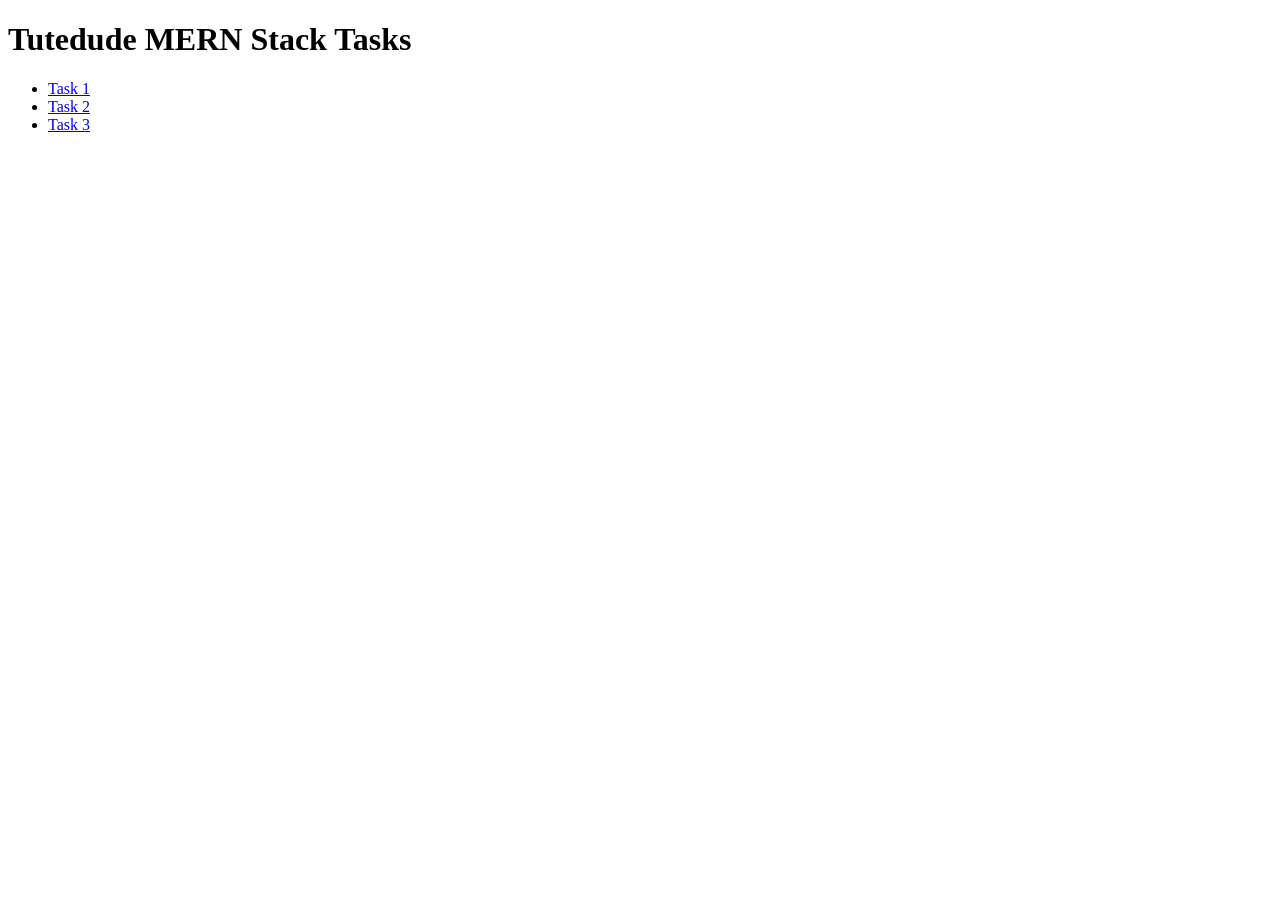
==== index.html @ 82d4ff7f "Add initial HTML structure for Tutedude Tasks" ====
<!DOCTYPE html>
<html>
<head>
    <title>Tutedude Tasks</title>
</head>
<body>
    <h1>Tutedude MERN Stack Tasks</h1>

    <ul>
        <li><a href="tute%20task1/">Task 1</a></li>
        <li><a href="tute%20task2/">Task 2</a></li>
        <li><a href="tute%20task3/">Task 3</a></li>
    </ul>
</body>
</html>
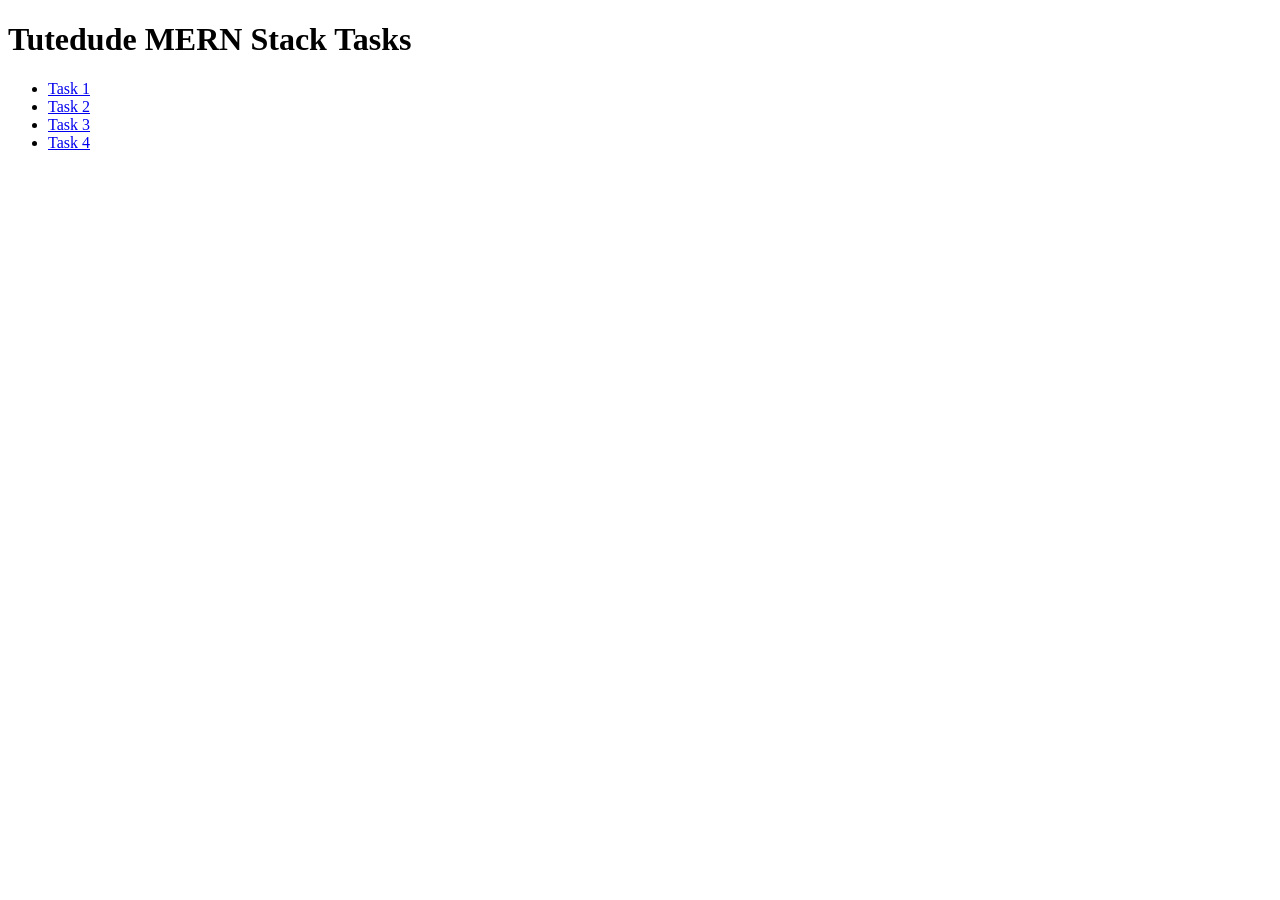
==== commit ff1eec57: "Add link to Task 4 in index.html" ====
--- a/index.html
+++ b/index.html
@@ -10,6 +10,7 @@
         <li><a href="tute%20task1/">Task 1</a></li>
         <li><a href="tute%20task2/">Task 2</a></li>
         <li><a href="tute%20task3/">Task 3</a></li>
+        <li><a href="tute%20task4/">Task 4</a></li>
     </ul>
 </body>
 </html>
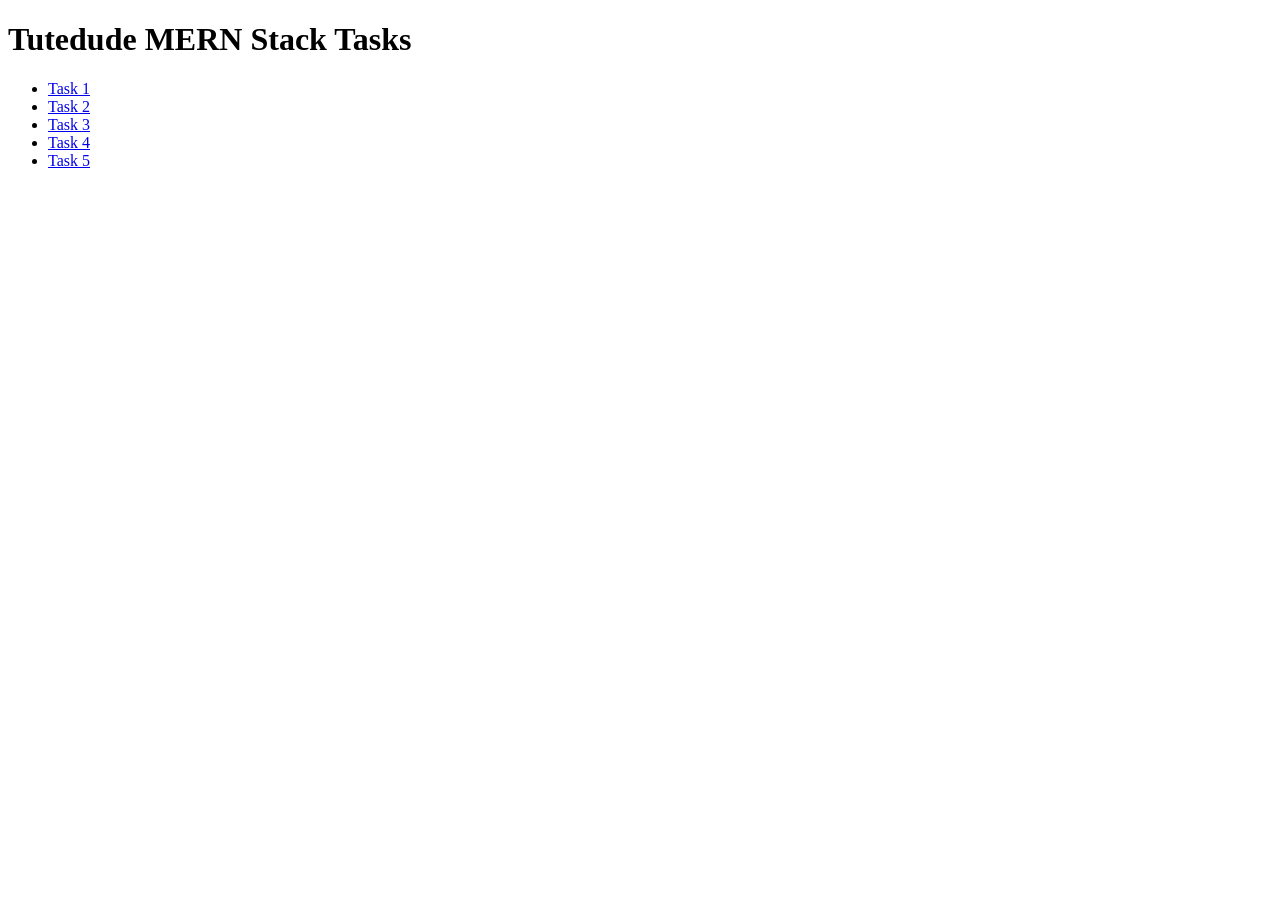
==== commit c982301a: "Add link for Task 5 in index.html" ====
--- a/index.html
+++ b/index.html
@@ -11,6 +11,8 @@
         <li><a href="tute%20task2/">Task 2</a></li>
         <li><a href="tute%20task3/">Task 3</a></li>
         <li><a href="tute%20task4/">Task 4</a></li>
+        <li><a href="tute%20task5/">Task 5</a></li>
+        
     </ul>
 </body>
 </html>
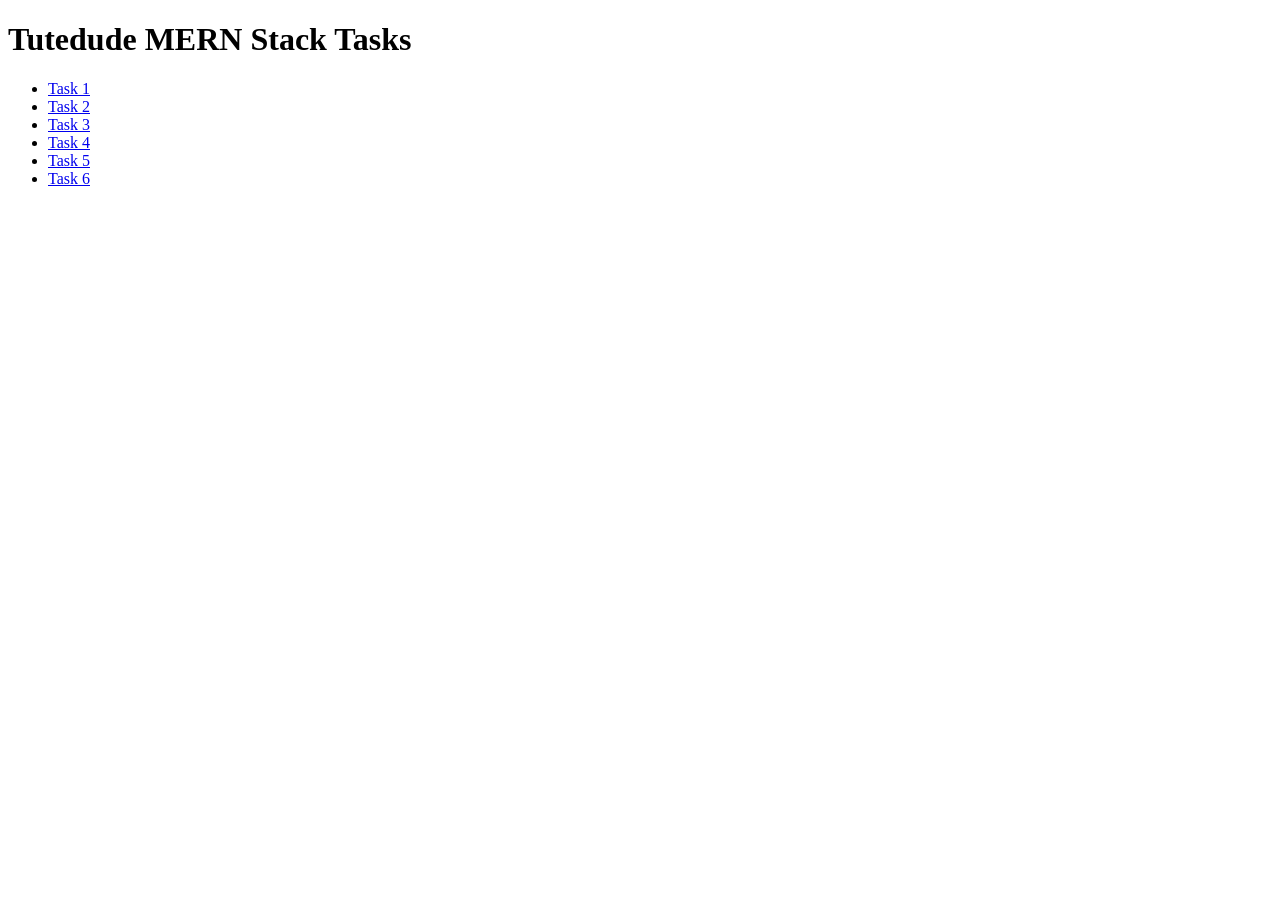
==== commit 64069790: "Add link for Task 6 in index.html" ====
--- a/index.html
+++ b/index.html
@@ -12,6 +12,7 @@
         <li><a href="tute%20task3/">Task 3</a></li>
         <li><a href="tute%20task4/">Task 4</a></li>
         <li><a href="tute%20task5/">Task 5</a></li>
+        <li><a href="tute%20task6/">Task 6</a></li>
         
     </ul>
 </body>
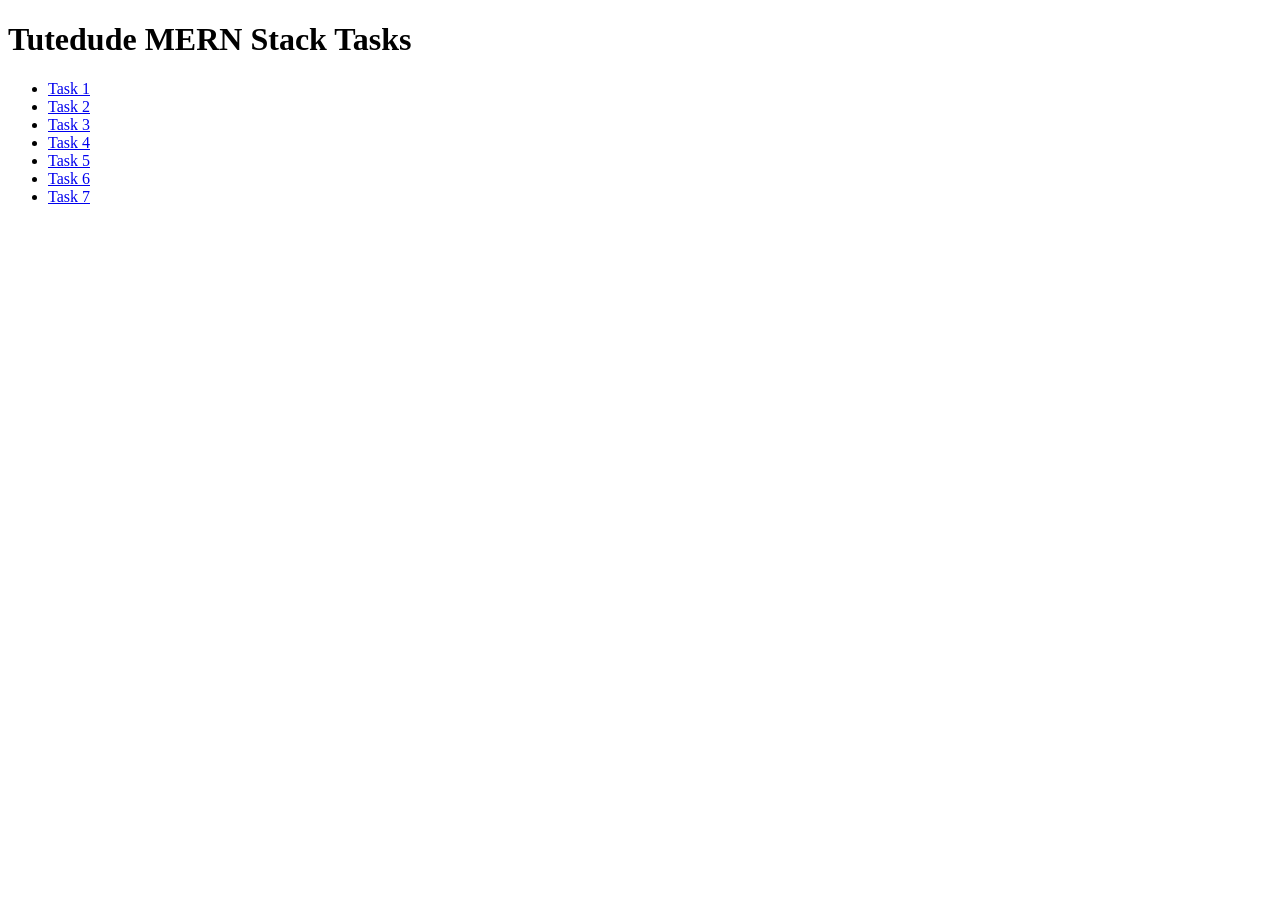
==== commit 2fa1735e: "Add link for Task 7 in index.html" ====
--- a/index.html
+++ b/index.html
@@ -13,6 +13,8 @@
         <li><a href="tute%20task4/">Task 4</a></li>
         <li><a href="tute%20task5/">Task 5</a></li>
         <li><a href="tute%20task6/">Task 6</a></li>
+        <li><a href="tute%20task7/">Task 7</a></li>
+        
         
     </ul>
 </body>
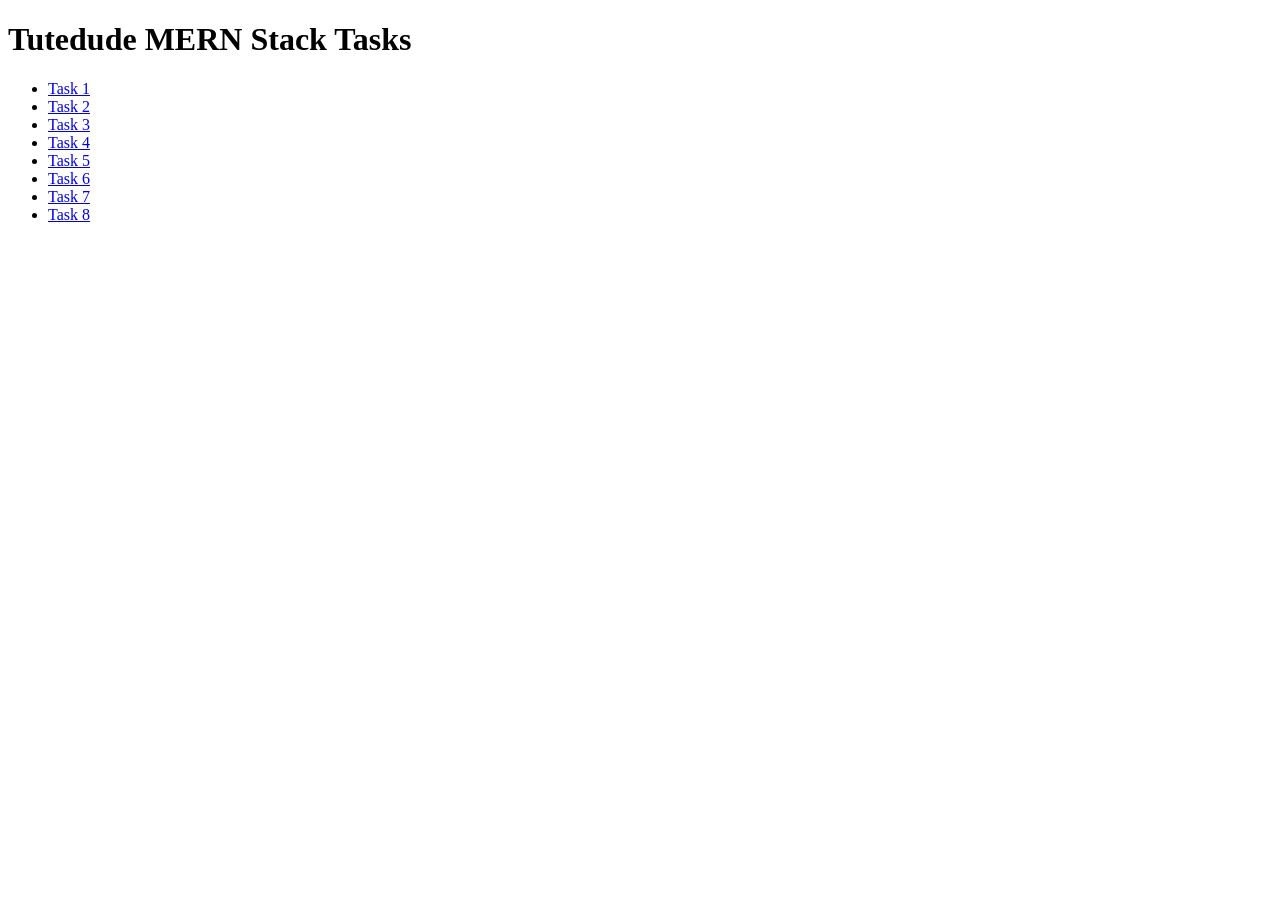
==== commit c7d64134: "Add link to Task 8 in index.html" ====
--- a/index.html
+++ b/index.html
@@ -14,6 +14,7 @@
         <li><a href="tute%20task5/">Task 5</a></li>
         <li><a href="tute%20task6/">Task 6</a></li>
         <li><a href="tute%20task7/">Task 7</a></li>
+        <li><a href="tute%20task8/">Task 8</a></li>
         
         
     </ul>
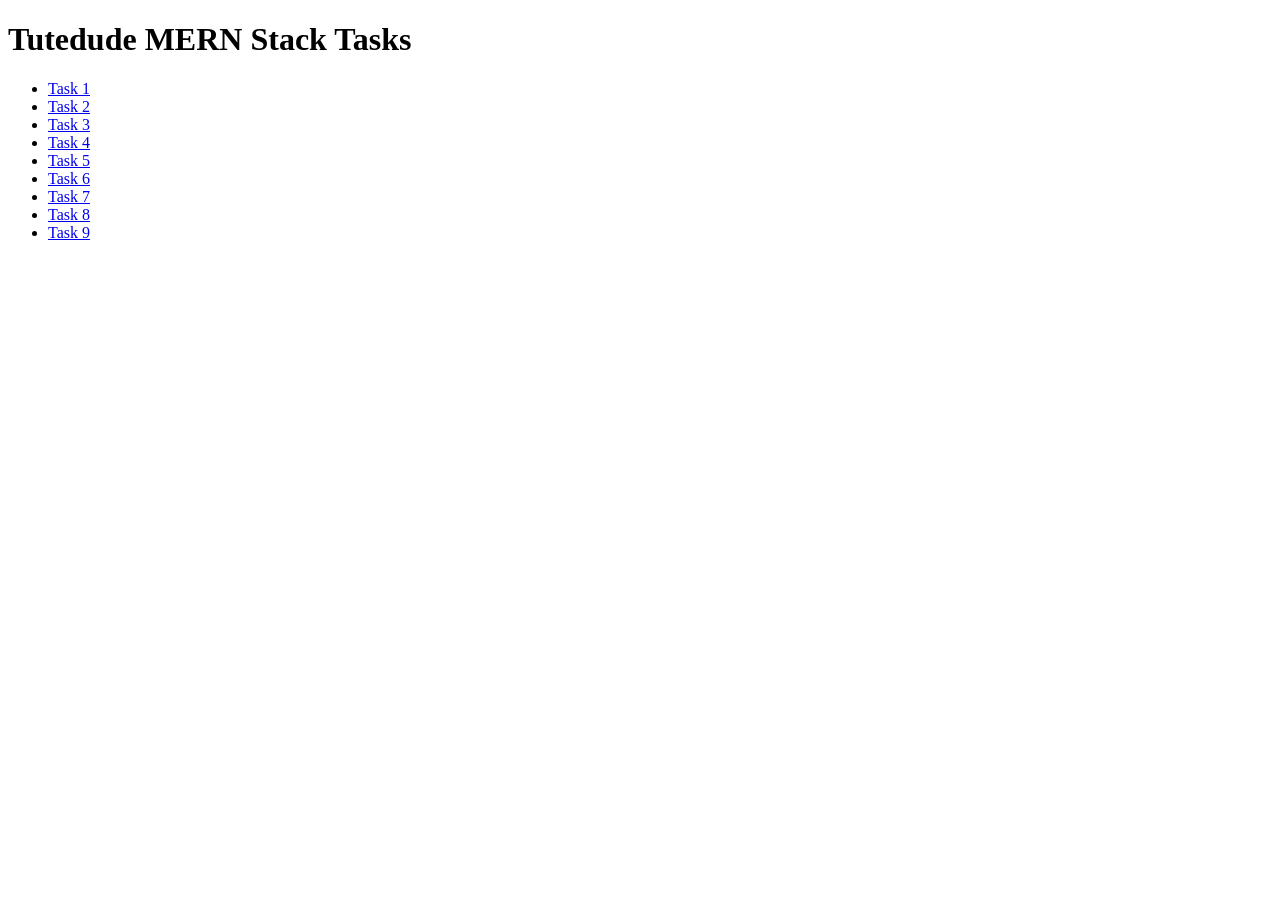
==== commit e7b42abb: "Add link to Task 9 in index.html" ====
--- a/index.html
+++ b/index.html
@@ -15,6 +15,7 @@
         <li><a href="tute%20task6/">Task 6</a></li>
         <li><a href="tute%20task7/">Task 7</a></li>
         <li><a href="tute%20task8/">Task 8</a></li>
+        <li><a href="tute%20task9/">Task 9</a></li>
         
         
     </ul>
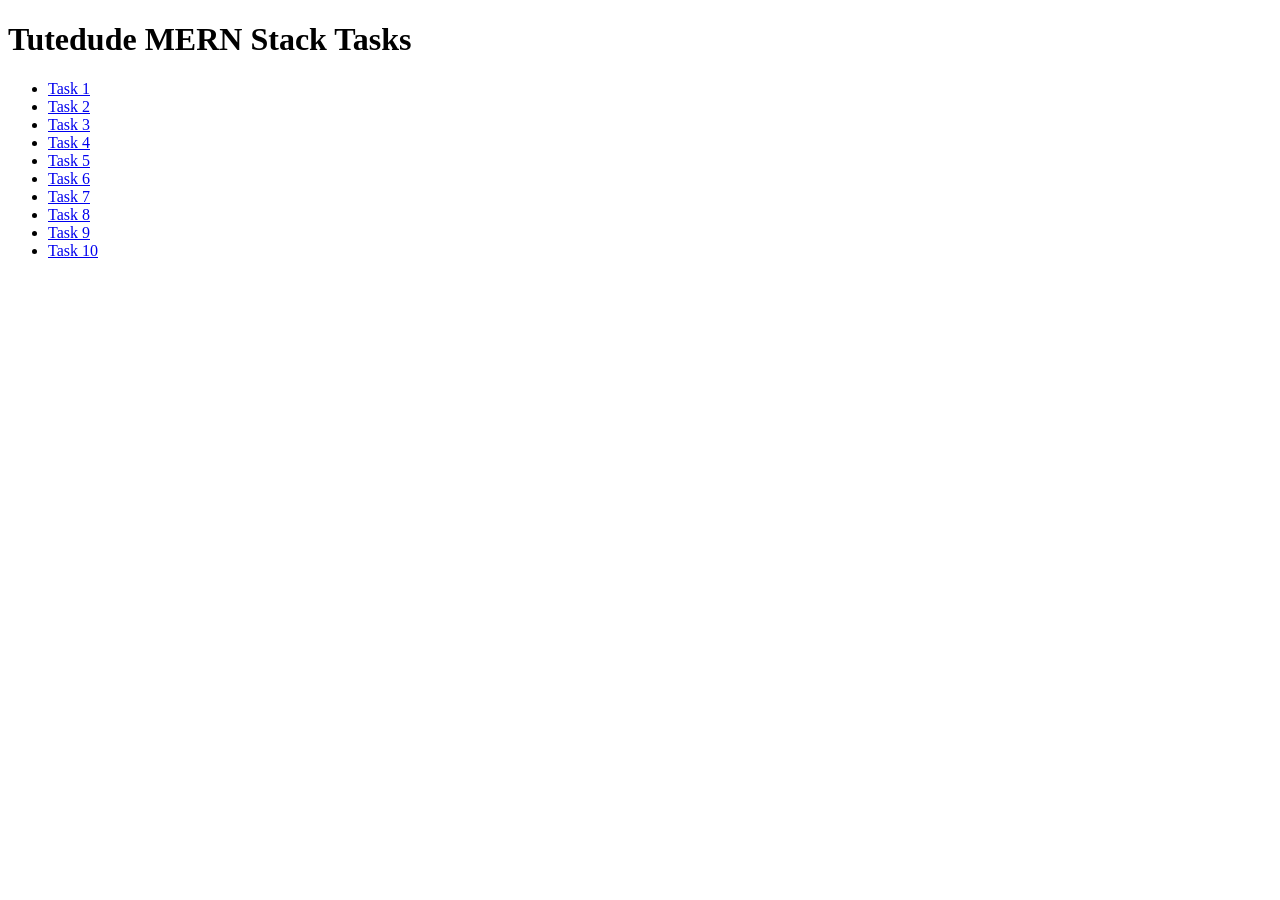
==== commit e779ee42: "Add link to Task 10 in index.html" ====
--- a/index.html
+++ b/index.html
@@ -16,6 +16,7 @@
         <li><a href="tute%20task7/">Task 7</a></li>
         <li><a href="tute%20task8/">Task 8</a></li>
         <li><a href="tute%20task9/">Task 9</a></li>
+        <li><a href="tute%20task10/">Task 10</a></li>
         
         
     </ul>
